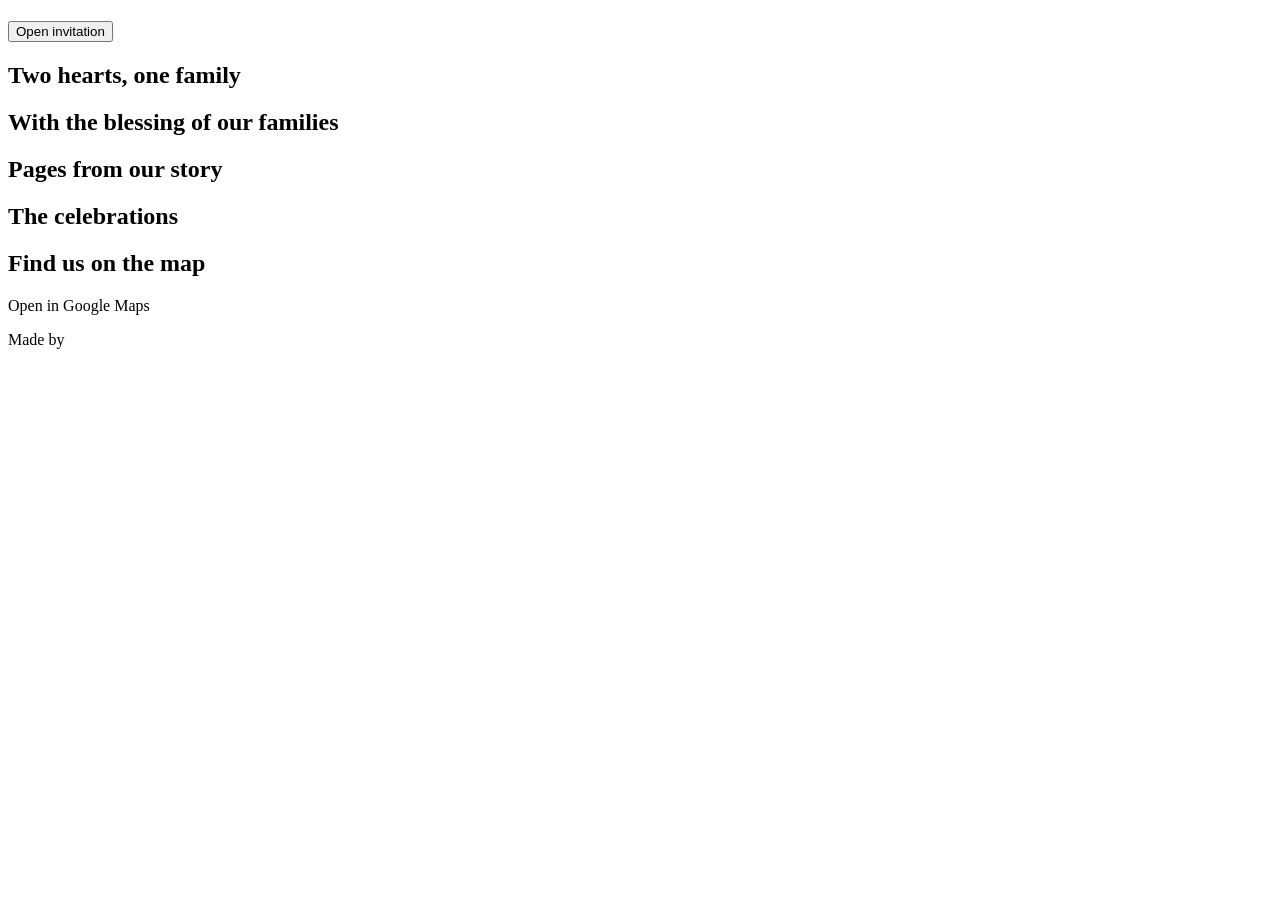
==== src/main/resources/static/index.html @ 7fff29c8 "Wedding invitation" ====
<!doctype html>
<html lang="en">
<head>
  <meta charset="utf-8">
  <meta name="viewport" content="width=device-width, initial-scale=1, viewport-fit=cover">
  <title>Wedding Invitation</title>
  <meta name="description" content="You are invited to our wedding.">
  <meta name="theme-color" content="#0e3b35">
  <link rel="preconnect" href="https://fonts.googleapis.com">
  <link rel="preconnect" href="https://fonts.gstatic.com" crossorigin>
  <link href="https://fonts.googleapis.com/css2?family=Figtree:wght@400;500;600&family=Young+Serif&display=swap" rel="stylesheet">
  <link rel="stylesheet" href="/css/style.css">
</head>
<body class="locked">

  <!-- Opening doors: the one animated moment on the page -->
  <div id="gate" class="gate" role="dialog" aria-label="Wedding invitation cover">
    <div class="door door-left"></div>
    <div class="door door-right"></div>
    <div class="gate-card">
      <p id="gate-tagline" class="gate-tagline"></p>
      <h1 id="gate-names" class="gate-names"></h1>
      <p id="gate-date" class="gate-date"></p>
      <button id="open-btn" class="btn btn-gold" type="button">Open invitation</button>
    </div>
  </div>

  <main id="invite" aria-hidden="true">

    <section class="hero wrap" id="top">
      <p id="hero-tagline" class="lead"></p>
      <h2 id="hero-names" class="hero-names"></h2>
      <p id="hero-date" class="hero-date"></p>
      <div id="countdown" class="countdown" aria-live="off"></div>
    </section>

    <div class="band" aria-hidden="true"></div>

    <section class="wrap" id="couple">
      <h2 class="h2">Two hearts, one family</h2>
      <div id="couple-grid" class="couple-grid"></div>
    </section>

    <section class="wrap" id="families">
      <h2 class="h2">With the blessing of our families</h2>
      <div id="family-list" class="family-list"></div>
    </section>

    <div class="band" aria-hidden="true"></div>

    <section class="wrap" id="story">
      <h2 class="h2">Pages from our story</h2>
      <ol id="story-list" class="story-list"></ol>
    </section>

    <section class="dark" id="events-section">
      <div class="wrap">
        <h2 class="h2">The celebrations</h2>
        <ul id="event-list" class="event-list"></ul>
      </div>
    </section>

    <section class="wrap" id="venue">
      <h2 class="h2">Find us on the map</h2>
      <p id="venue-name" class="venue-name"></p>
      <p id="venue-address" class="venue-address"></p>
      <div id="map-box" class="map-box"></div>
      <a id="map-link" class="btn btn-ghost" target="_blank" rel="noopener">Open in Google Maps</a>
    </section>

    <div class="band" aria-hidden="true"></div>

    <section class="wrap" id="rsvp" hidden>
      <h2 id="rsvp-heading" class="h2"></h2>
      <p id="rsvp-deadline" class="muted"></p>
      <form id="rsvp-form" class="rsvp-form" novalidate>
        <label>Your name
          <input name="name" type="text" maxlength="120" required autocomplete="name">
        </label>
        <fieldset>
          <legend>Can you come?</legend>
          <label class="choice"><input type="radio" name="attending" value="yes" checked> Yes, I'll be there</label>
          <label class="choice"><input type="radio" name="attending" value="no"> Sorry, I can't make it</label>
        </fieldset>
        <label id="guests-field">Number of guests, including you
          <select name="guests">
            <option>1</option><option>2</option><option>3</option><option>4</option><option>5</option>
            <option>6</option><option>7</option><option>8</option>
          </select>
        </label>
        <label>A note for the couple (optional)
          <textarea name="message" rows="3" maxlength="500"></textarea>
        </label>
        <button class="btn btn-gold" type="submit">Send reply</button>
        <p id="rsvp-status" class="rsvp-status" role="status"></p>
      </form>
    </section>

    <footer class="footer">
      <div class="wrap">
        <p id="quote" class="quote"></p>
        <p id="closing" class="closing"></p>
        <p class="credit">Made by <a id="creator-link" target="_blank" rel="noopener"></a></p>
        <p id="music-credit" class="credit"></p>
      </div>
    </footer>
  </main>

  <button id="music-btn" class="music-btn" type="button" aria-pressed="false" hidden>Sound off</button>
  <audio id="music" loop preload="none"></audio>

  <script src="/js/app.js"></script>
</body>
</html>
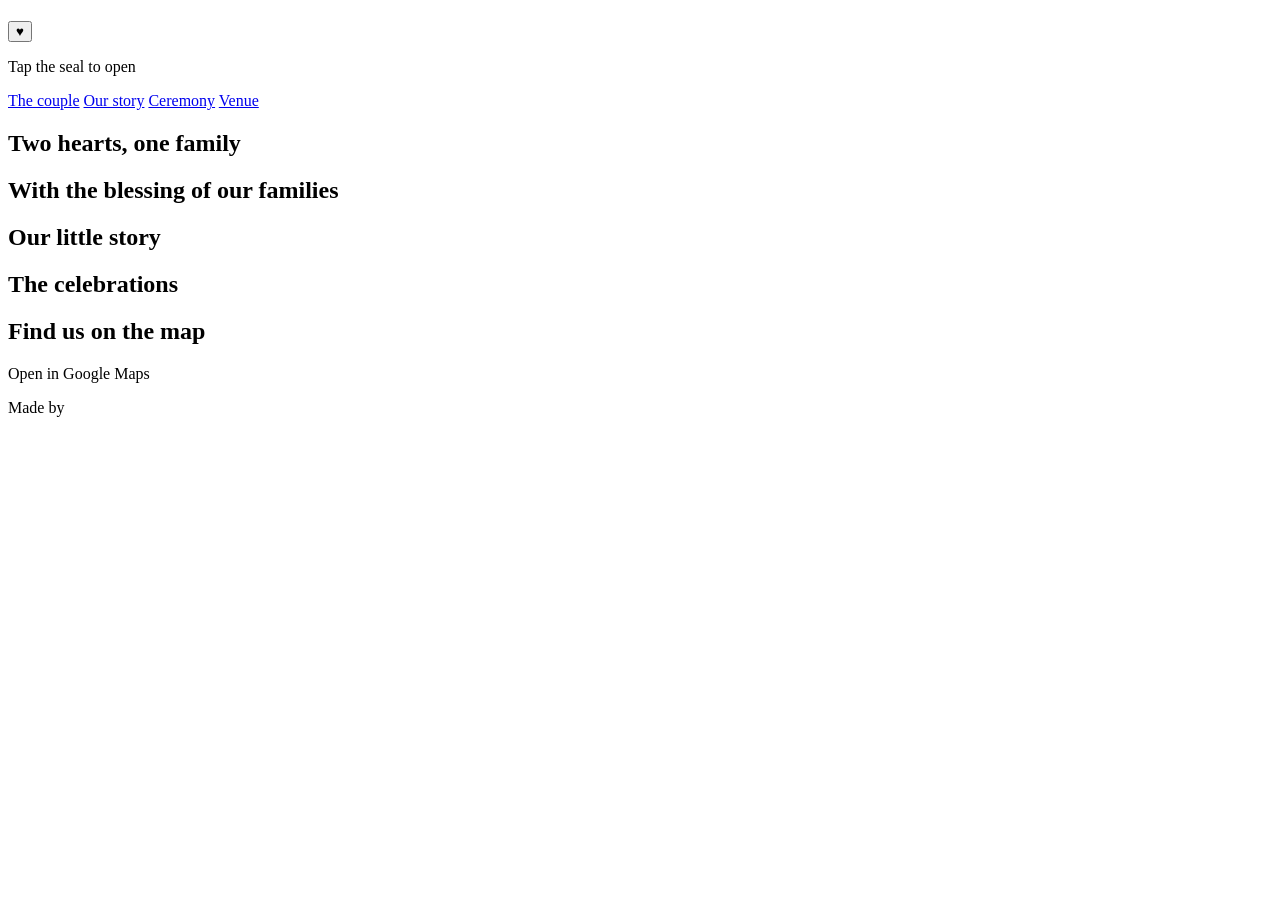
==== commit a3ab556a: "Css and design changes" ====
--- a/src/main/resources/static/index.html
+++ b/src/main/resources/static/index.html
@@ -5,27 +5,45 @@
   <meta name="viewport" content="width=device-width, initial-scale=1, viewport-fit=cover">
   <title>Wedding Invitation</title>
   <meta name="description" content="You are invited to our wedding.">
-  <meta name="theme-color" content="#0e3b35">
+  <meta name="theme-color" content="#f8eddd">
   <link rel="preconnect" href="https://fonts.googleapis.com">
   <link rel="preconnect" href="https://fonts.gstatic.com" crossorigin>
-  <link href="https://fonts.googleapis.com/css2?family=Figtree:wght@400;500;600&family=Young+Serif&display=swap" rel="stylesheet">
+  <link href="https://fonts.googleapis.com/css2?family=Cormorant+Garamond:ital,wght@0,400;0,500;0,600;1,400;1,500&family=Great+Vibes&display=swap" rel="stylesheet">
   <link rel="stylesheet" href="/css/style.css">
 </head>
 <body class="locked">
 
-  <!-- Opening doors: the one animated moment on the page -->
-  <div id="gate" class="gate" role="dialog" aria-label="Wedding invitation cover">
-    <div class="door door-left"></div>
-    <div class="door door-right"></div>
-    <div class="gate-card">
-      <p id="gate-tagline" class="gate-tagline"></p>
-      <h1 id="gate-names" class="gate-names"></h1>
-      <p id="gate-date" class="gate-date"></p>
-      <button id="open-btn" class="btn btn-gold" type="button">Open invitation</button>
+  <!-- Envelope: tap the seal to open -->
+  <div id="gate" class="gate" role="dialog" aria-label="Wedding invitation envelope">
+    <div class="env" id="env">
+      <div class="env-back"></div>
+      <div class="env-card">
+        <p id="gate-tagline" class="card-tagline"></p>
+         <p id="gate-quote" class="gate-quote"></p>
+        <h1 id="gate-names" class="card-names"></h1>
+        <p id="gate-date" class="card-date"></p>
+      </div>
+      <div class="env-front"></div>
+      <div class="env-flap"></div>
+      <button id="open-btn" class="seal" type="button" aria-label="Open invitation">
+        <span id="seal-text">&hearts;</span>
+      </button>
     </div>
+    <p class="gate-hint">Tap the seal to open</p>
   </div>
 
   <main id="invite" aria-hidden="true">
+
+    <header class="topbar">
+      <a href="#top" id="brand" class="brand"></a>
+      <nav class="nav" aria-label="Sections">
+        <a href="#couple">The couple</a>
+        <a href="#story">Our story</a>
+        <a href="#events-section">Ceremony</a>
+        <a href="#venue">Venue</a>
+        <a href="#rsvp" id="nav-rsvp" hidden>RSVP</a>
+      </nav>
+    </header>
 
     <section class="hero wrap" id="top">
       <p id="hero-tagline" class="lead"></p>
@@ -33,8 +51,6 @@
       <p id="hero-date" class="hero-date"></p>
       <div id="countdown" class="countdown" aria-live="off"></div>
     </section>
-
-    <div class="band" aria-hidden="true"></div>
 
     <section class="wrap" id="couple">
       <h2 class="h2">Two hearts, one family</h2>
@@ -46,14 +62,12 @@
       <div id="family-list" class="family-list"></div>
     </section>
 
-    <div class="band" aria-hidden="true"></div>
-
     <section class="wrap" id="story">
-      <h2 class="h2">Pages from our story</h2>
+      <h2 class="h2">Our little story</h2>
       <ol id="story-list" class="story-list"></ol>
     </section>
 
-    <section class="dark" id="events-section">
+    <section class="soft" id="events-section">
       <div class="wrap">
         <h2 class="h2">The celebrations</h2>
         <ul id="event-list" class="event-list"></ul>
@@ -67,8 +81,6 @@
       <div id="map-box" class="map-box"></div>
       <a id="map-link" class="btn btn-ghost" target="_blank" rel="noopener">Open in Google Maps</a>
     </section>
-
-    <div class="band" aria-hidden="true"></div>
 
     <section class="wrap" id="rsvp" hidden>
       <h2 id="rsvp-heading" class="h2"></h2>
@@ -91,7 +103,7 @@
         <label>A note for the couple (optional)
           <textarea name="message" rows="3" maxlength="500"></textarea>
         </label>
-        <button class="btn btn-gold" type="submit">Send reply</button>
+        <button class="btn btn-solid" type="submit">Send reply</button>
         <p id="rsvp-status" class="rsvp-status" role="status"></p>
       </form>
     </section>
@@ -111,4 +123,4 @@
 
   <script src="/js/app.js"></script>
 </body>
-</html>
+</html>
